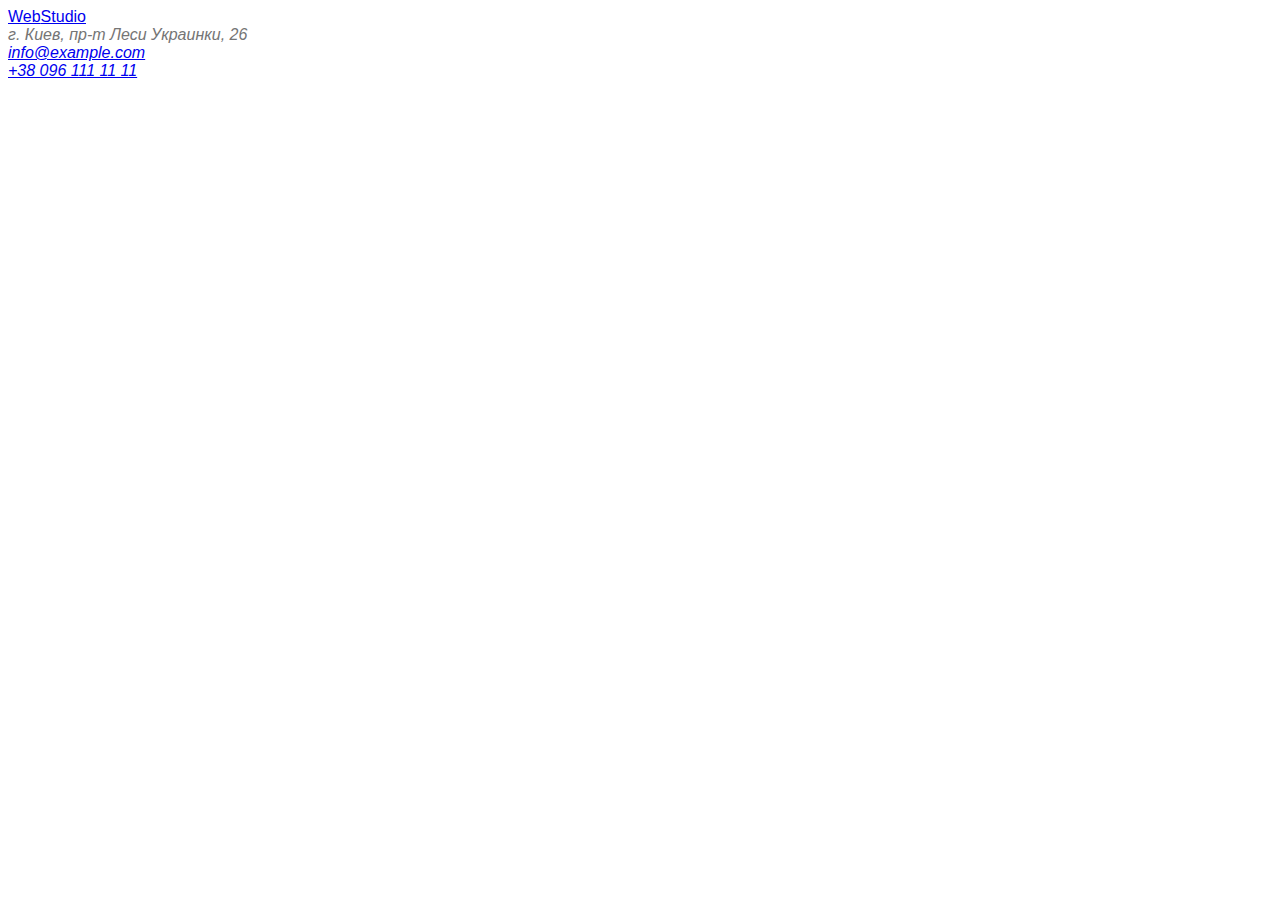
==== contacts.html @ 3fcf1eee "Initial commit" ====
<!DOCTYPE html>
<html lang="en">
  <head>
    <meta charset="UTF-8" />
    <meta http-equiv="X-UA-Compatible" content="IE=edge" />
    <meta name="viewport" content="width=device-width, initial-scale=1.0" />
    <link rel="stylesheet" href="./css/style.css" />
    <link rel="preconnect" href="https://fonts.gstatic.com" />
    <link
      href="https://fonts.googleapis.com/css2?family=Raleway:wght@700&display=swap"
      rel="stylesheet"
    />
    <title>homework-3</title>
  </head>
  <body>
    <footer class="footer">
      <a href="./index.html" class="logo"
        ><span class="logo-color">Web</span
        ><span class="logo-colors">Studio</span></a
      >

      <address>
        <ul>
          <li class="address">г. Киев, пр-т Леси Украинки, 26</li>
          <li>
            <a href="mailto:info@devstudio.com" class="contact-link"
              >info@example.com</a
            >
          </li>
          <li>
            <a href="tel:+380961111111" class="contact-link"
              >+38 096 111 11 11</a
            >
          </li>
        </ul>
      </address>
    </footer>
  </body>
</html>
---- css/style.css ----
:root {
  --primery-color-text: #757575;
  --title-text-color: #212121;
  --link-color: #212121;
  --bg-link-color: #f5f4fa;
  --hover-link-color: #ffffff;
  --bg-hover-link-color: #2196f3;
  --accent-color: #2196f3;
}

/* общие стили */
body {
  background-color: #ffffff;
  color: var(--primery-color-text);
  font-family: 'Roboto', sans-serif;
  font-style: normal;
}

h1,
h2,
h3,
h4,
h5,
h6,
p {
  margin: 0;
}

ul,
ol {
  margin: 0;
  padding: 0;
}

.link {
  text-decoration: none;
}

.list {
  list-style: none;
}

img {
  display: block;
}

button {
  cursor: pointer;
  font-family: inherit;
  color: var(--link-color);
  background: var(--bg-link-color);
  font-family: 'Roboto', sans-serif;
  border: 0px;
}

li {
  list-style: none;
}

a:hover {
  text-decoration: none;
}

.container {
  width: 1200px;
  margin: 0 auto;
  padding: 0 15px;
}

.visually-hidden {
  position: absolute !important;
  clip: rect(1px 1px 1px 1px);
  clip: rect(1px, 1px, 1px, 1px);
  padding: 0 !important;
  border: 0 !important;
  height: 1px !important;
  width: 1px !important;
  overflow: hidden;
}

/* ====================================header============================== */
.page-header .container {
  display: flex;
  justify-content: space-between;
  align-items: center;
  padding-top: 24px;
  padding-bottom: 24px;
  border-bottom: 1px solid #ECECEC;
}

.auth-nav .icon {
  display: flex;
  margin-right: 10px;
}

.auth-nav .link {
  display: flex;
}

.container .header-nav {
  display: flex;
  align-items: center;
}

.auth-nav .auth-nav-item {
  display: flex;
}

.site-nav-item:not(:last-child) {
  margin-right: 50px;
}

.auth-nav-item:not(:first-child) {
  margin-left: 50px;
}

.page-header .header-nav {
  display: flex;
}

.page-header .site-nav {
  display: flex;
}

.page-header .auth-nav  {
  display: flex;
}


.page-header .logo {
  color: #2196f3;
  font-family: "Raleway", sans-serif;
  font-weight: bold;
  font-size: 26px;
  line-height: 1.19;
  margin-right: 93px;
}

.page-header .logo span {
  color: black;
  font-family: "Raleway", sans-serif;
}

.site-nav .link {
  color: var(--link-color);
  font-weight: 500;
  font-size: 14px;
  line-height: 1.06;
  letter-spacing: 0.02em;
}

.site-nav .link:hover,
.site-nav .link:focus {
  color: var(--accent-color);
}

.site-nav .link.current {
  color: var(--accent-color);
}

.auth-nav .link {
  color: #757575;
  font-weight: 500;
  font-size: 14px;
  line-height: 1.06;
  letter-spacing: 0.02em;
}

.auth-nav .link:hover,
.auth-nav .link:focus {
  color: var(--accent-color);
}

.auth-nav .link:hover,
.auth-nav .link:focus {
  fill: var(--accent-color);
}

/* =======================================Футер===================== */
.page-footer {
  background: #2f303a;
}

.page-footer .container {
  display: flex;
  padding-top: 60px;
  padding-bottom: 60px;
}

.page-footer .address-box {
  margin-right: 70px;
}

.link-box .list {
  display: flex;
}


.link-box .link {
  display: flex;
  display: flex;
  width: 44px;
  height: 44px;
  justify-content: center;
  align-items: center;
  background-color: rgba(255, 255, 255, 0.1);
  border-radius: 50%;
}

.link-box .link:hover,
.link-box .link:focus {
  background-color: var(--accent-color);
}

.link-box .icon {
  fill: #FFFFFF;
}

.link-box .item:not(:last-child) {
  margin-right: 10px;
}

.link-box .text {
  font-weight: bold;
  font-size: 14px;
  line-height: 1.14;
  letter-spacing: 0.03em;
  text-transform: uppercase;
  color: #FFFFFF;
  margin-bottom: 20px;
}

.page-footer .auth-nav.item:not(:last-child) {
  margin-bottom: 9px;
}

.page-footer .address-footer {
  font-style: normal;
  font-size: 14px;
  line-height: 1.71;
  letter-spacing: 0.03em;
  color: #ffffff;
  margin-bottom: 9px;
}

.page-footer .link {
  font-size: 14px;
  line-height: 1.71;
  letter-spacing: 0.03em;
  color: rgba(255, 255, 255, 0.6);
}

.auth-nav-footer .link:hover,
.auth-nav-footer .link:focus {
  color: var(--accent-color);
}

.page-footer .logo {
  display: block;
  font-family: "Raleway",
  sans-serif;
  font-weight: bold;
  font-size: 26px;
  line-height: 1.2;
  letter-spacing: 0.03em;
  color: #2196f3;
  margin-bottom: 20px;
}

.page-footer span {
  color: #ffffff;
  font-family: "Raleway", sans-serif;
}

/* ============================Основной контент студия==============================*/

/* =================================Главный заголовок ===============================*/
.hero-section {
  background-color: #2f303a;
  background-image:linear-gradient(rgba(47, 48, 58, 0.4),
  rgba(47, 48, 58, 0.4)), url("../imeges/bg-hero.jpg");
  background-repeat: no-repeat;
  background-position: center;
}

.hero-section .container {
  padding-top: 200px;
  padding-bottom: 200px;
}

.container .button.primary {
  display: block;
  margin-top: 30px;
  margin-left: auto;
  margin-right: auto;
}

.hero-section .hero-title {
  font-style: normal;
  font-weight: 900;
  font-size: 44px;
  line-height: 1.36;
  text-align: center;
  color: #ffffff;
}

.button.primary {
  font-family: "Roboto", sans-serif;
  font-style: normal;
  font-weight: 700;
  font-size: 16px;
  line-height: 1.87;
  letter-spacing: 0.06em;
  color: var(--hover-link-color);
  background: var(--accent-color);
  box-shadow: 0px 4px 4px rgba(0, 0, 0, 0.15);
  border: 0px;
  border-radius: 4px;
  padding: 10px 32px;
}
/* =================================Главный заголовок ===============================*/



/* =========================Описание деятельности==================================== */
.section-work .section-work-box {
  display: flex;
  justify-content:center;
  align-items: center;
  width: 270px;
  height: 120px;
  background: #F5F4FA;
  border-radius: 4px;
  margin-bottom: 30px;
}
.section-work .container {
  padding-bottom: 94px;
  padding-top: 94px;
}

.section-work .section-work.list {
  display: flex;
  justify-content:space-between;
  align-items: center;
}

.section-work .section-work.item {
  width: 270px;
}

.section-work .subtitle {
  font-weight: 700;
  font-size: 14px;
  line-height: 1.14;
  letter-spacing: 0.03em;
  text-transform: uppercase;
  color: var(--title-text-color);
  margin-bottom: 10px;
}

.section-work .text {
  font-size: 14px;
  line-height: 1.71;
  letter-spacing: 0.03em;
  color: var(--primery-color-text);
}
/* =========================Описание деятельности==================================== */



/* =====================================Чем мы занимаемся============================= */

.section-description .description-list {
  display: flex;
  justify-content:space-between;
  padding-bottom: 94px;
}

.section-description .title {
  font-weight: 700;
  font-size: 36px;
  line-height: 1.2;
  text-align: center;
  letter-spacing: 0.03em;
  color: var(--title-text-color);
  margin-bottom: 50px;
}
/* =====================================Чем мы занимаемся============================= */



/* ========================================Наша команда================================ */
.section-teem {
  background-color: #F5F4FA;
}

.section-teem .container {
  padding-top: 94px;
  padding-bottom: 94px;
}

.section-teem .teem-list-wrapper{
  background: #FFFFFF;
  box-shadow: 0px 1px 3px rgba(0, 0, 0, 0.12),
  0px 1px 1px rgba(0, 0, 0, 0.14),
  0px 2px 1px rgba(0, 0, 0, 0.2);
  border-radius: 0px 0px 4px 4px;
}

.section-teem .teem-list-wrapper {
  padding: 30px;
}

.teem-list-wrapper .icon {
  fill: #afb1b8;
}

.teem-list-wrapper .list {
  display: flex;
  justify-content: space-between;
}


.teem-list-wrapper .item:hover .icon {
  fill: #FFFFFF;
}

.teem-list-wrapper .link:hover {
  background-color: var(--accent-color);
}

.teem-list-wrapper .link:focus {
  background-color: var(--accent-color);
}

.teem-list-wrapper .item:focus .icon {
    fill: #FFFFFF;
}

.teem-list-wrapper .link {
  display: flex;
  width: 44px;
  height: 44px;
  justify-content: center;
  align-items: center;
  border-radius: 50%;
}

.section-teem .teem-list {
  display: flex;
  justify-content: space-between;
  flex-wrap: wrap;
}

.section-teem .title {
  font-weight: 700;
  font-size: 36px;
  line-height: 1.2;
  text-align: center;
  letter-spacing: 0.03em;
  color: var(--title-text-color);
  margin-bottom: 50px;
}

.section-teem .subtitle {
  font-weight: 500;
  font-size: 16px;
  line-height: 1.2;
  letter-spacing: 0.03em;
  color: var(--title-text-color);
  margin-bottom: 10px;
  text-align: center;
}

.section-teem .text {
  font-weight: 400;
  font-size: 16px;
  line-height: 1.2;
  letter-spacing: 0.03em;
  color: var(--primery-color-text);
  text-align: center;
  margin-bottom: 16px;
}
/* ========================================Наша команда================================ */



/* =======================================Постоянные клиенты======================= */

.section-clients .list {
  display: flex;
  justify-content: space-between;
}

.section-clients .item{
  display: flex;
}

.section-clients .icon {
  fill:#afb1b8;
}

.section-clients .link:hover {
  border: 1px solid var(--accent-color);
}

.section-clients .link:hover .icon {
  fill: var(--accent-color);
}

.section-clients .link:focus {
  border: 1px solid var(--accent-color);
}

.section-clients .link:focus .icon {
  fill: var(--accent-color);
}

.section-clients .link {
  display: flex;
  width: 170px;
  height: 90px;
  justify-content: center;
  align-items: center;
  border: 1px solid #AFB1B8;
  border-radius: 4px;
}

.section-clients .container {
  margin-bottom: 94px;
  margin-top: 94px;
}

.section-clients .title {
  font-weight: 700;
  font-size: 36px;
  line-height: 1.2;
  text-align: center;
  letter-spacing: 0.03em;
  color: var(--title-text-color);
  margin-bottom: 50px;
}
/* =======================================Постоянные клиенты======================= */











/* ==================================Основной контент Портфолио================= */

/* =============================Фильтр портфолио=================================== */

.portfolio-filter .portfolio-filter-list {
  display: flex;
  justify-content: center;
}

.portfolio-filter .container {
  margin-top: 94px;
  margin-bottom: 50px;
}

.portfolio-filter .portfolio-filter-list-item:not(:last-child) {
  margin-right: 8px;
}

.button.secondary {
  font-weight: 500;
  font-size: 16px;
  line-height: 1.62;
  text-align: center;
  border-radius: 4px;
  color: var(--link-color);
  background: var(--bg-link-color);
  border: 0px;
  padding: 6px 22px;
}

.button.secondary:hover,
.button.secondary:focus {
  background: var(--accent-color);
  box-shadow: 0px 3px 1px rgba(0, 0, 0, 0.1), 0px 1px 2px rgba(0, 0, 0, 0.08),
    0px 2px 2px rgba(0, 0, 0, 0.12);
  color: var(--hover-link-color);
}
/* =============================Фильтр портфолио=================================== */




/* ==============================Карточки============================================== */

.portfolio-work .portfolio-work-list {
  display: flex;
  flex-wrap: wrap;
  margin-top: -30px;
  margin-left: -30px;
}

.portfolio-work .portfolio-work-list-item:hover,
.portfolio-work .portfolio-work-list-item:hover {
  box-shadow: 0px 1px 1px rgba(0, 0, 0, 0.12),
  0px 4px 4px rgba(0, 0, 0, 0.06),
  1px 4px 6px rgba(0, 0, 0, 0.16);
}

.portfolio-work .portfolio-work-list-item {
  display: block;
  margin-top: 30px;
  margin-left: 30px;
  width: calc(100% / 3 - 30px);
}

.portfolio-work .container {
  padding-bottom: 94px;
}

.portfolio-work .portfolio-work-wrapper {
  padding: 20px 24px;
  border: 1px solid #EEEEEE;
  border-top: none;
}

.portfolio-work .subtitle {
  font-weight: 700;
  font-size: 18px;
  line-height: 2;
  letter-spacing: 0.06em;
  color: var(--title-text-color);
  margin-bottom: 4px;
}

.portfolio-work .text {
  font-family: Roboto;
  font-style: normal;
  font-weight: normal;
  font-size: 16px;
  line-height: 1.87;
  letter-spacing: 0.03em;
  color: var(--primery-color-text);
}
/* ==============================Карточки============================================== */
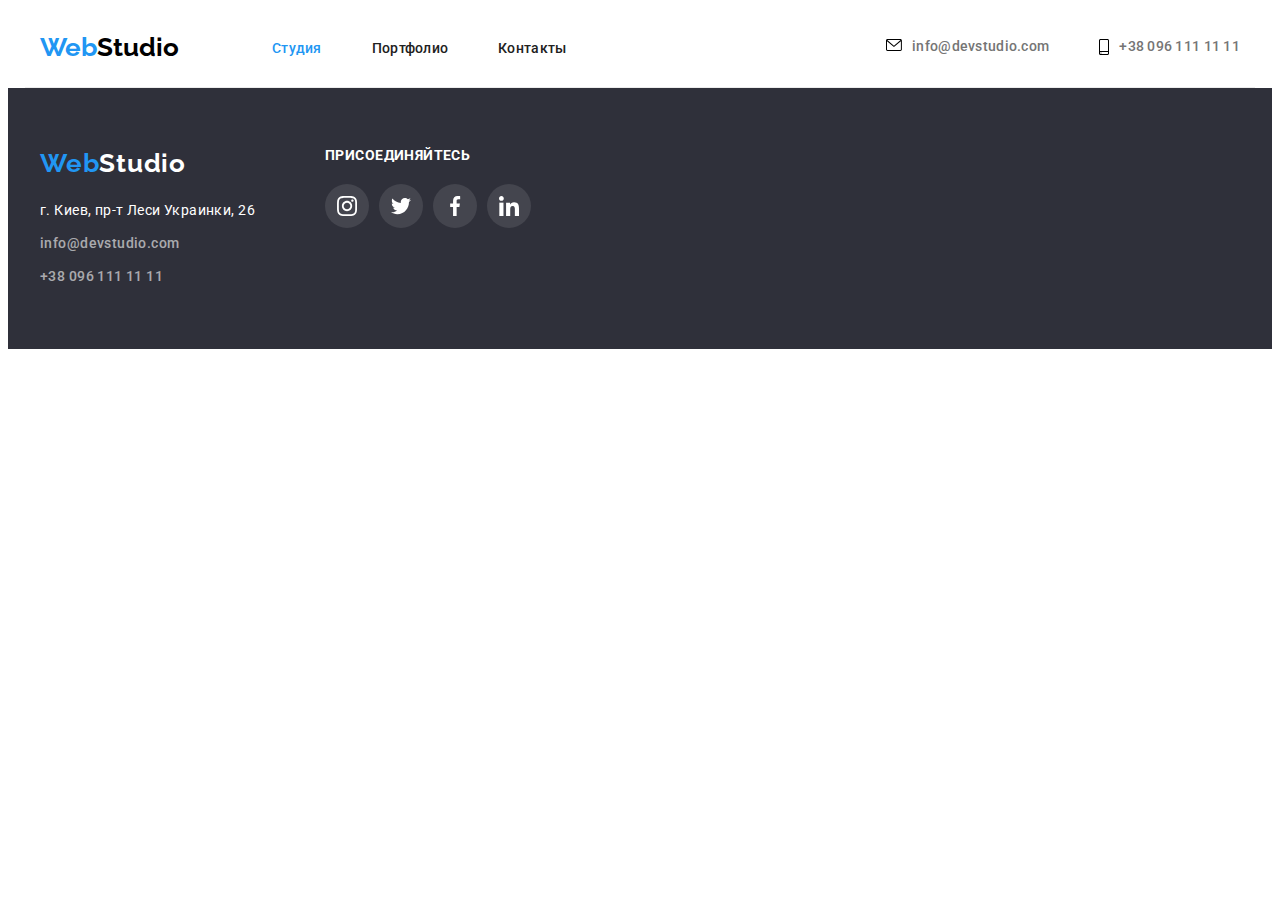
==== commit c46e5410: "все переделал , выправил все в html и css и расставил комментарии в коде" ====
--- a/contacts.html
+++ b/contacts.html
@@ -1,39 +1,100 @@
 <!DOCTYPE html>
-<html lang="en">
+<html lang="ru">
   <head>
     <meta charset="UTF-8" />
     <meta http-equiv="X-UA-Compatible" content="IE=edge" />
     <meta name="viewport" content="width=device-width, initial-scale=1.0" />
-    <link rel="stylesheet" href="./css/style.css" />
+    <title>WebStudio</title>
+    <link
+      rel="stylesheet"
+      href="https://cdnjs.cloudflare.com/ajax/libs/modern-normalize/1.0.0/modern-normalize.min.css"
+      integrity="sha512-ISS7cAi1PEhQ8jnbJpJZMd29NlhNj4AWYyLOSp2CE/CsHxTCu+r+t0D2yoJudVrd0/8fTVPUVDzY5Tvli75u/g=="
+      crossorigin="anonymous"
+    />
+    <link rel="preconnect" href="https://fonts.gstatic.com" />
     <link rel="preconnect" href="https://fonts.gstatic.com" />
     <link
-      href="https://fonts.googleapis.com/css2?family=Raleway:wght@700&display=swap"
+      href="https://fonts.googleapis.com/css2?family=Raleway:wght@700&family=Roboto:wght@400;500;700;900&display=swap"
       rel="stylesheet"
     />
-    <title>homework-3</title>
+    <link rel="stylesheet" href="./css/style.css" />
   </head>
   <body>
-    <footer class="footer">
-      <a href="./index.html" class="logo"
-        ><span class="logo-color">Web</span
-        ><span class="logo-colors">Studio</span></a
-      >
-
-      <address>
-        <ul>
-          <li class="address">г. Киев, пр-т Леси Украинки, 26</li>
-          <li>
-            <a href="mailto:info@devstudio.com" class="contact-link"
-              >info@example.com</a
-            >
+    <!--Шапка сайта-->
+    <header class="page-header">
+      <div class="container">
+        <nav class="header-nav">
+          <a href="./index.html" class="logo link">Web<span>Studio</span></a>
+          <ul class="site-nav list">
+            <li class="site-nav-item"><a href="./index.html" class="link current"> Студия </a></li>
+            <li class="site-nav-item"><a href="./portfolio.html" class="link"> Портфолио </a></li>
+            <li class="site-nav-item"><a href="./contacts.html" class="link"> Контакты </a></li>
+          </ul>
+        </nav>
+        <ul class="auth-nav">
+          <li class="auth-nav-item">
+            <a href="mailto:" class="link current">
+              <svg class="icon" width="16" height="12">
+                <use href="./imeges/icons.svg#mail"></use>
+              </svg>
+              info@devstudio.com
+            </a>
           </li>
-          <li>
-            <a href="tel:+380961111111" class="contact-link"
-              >+38 096 111 11 11</a
-            >
+          <li class="auth-nav-item">
+            <a href="tel:" class="link">
+              <svg class="icon" width="10" height="16">
+                <use href="./imeges/icons.svg#tell"></use>
+              </svg>
+              +38 096 111 11 11
+            </a>
           </li>
         </ul>
-      </address>
+      </div>
+    </header>
+    <footer class="page-footer">
+      <div class="container">
+        <div class="address-box">
+          <a href="./index.html" class="logo link">Web<span>Studio</span></a>
+          <address class="address-footer">г. Киев, пр-т Леси Украинки, 26</address>
+          <ul class="auth-nav-footer list">
+            <li class="auth-nav item"><a href="mailto:" class="link"> info@devstudio.com </a></li>
+            <li class="auth-nav item"><a href="tel:" class="link"> +38 096 111 11 11 </a></li>
+          </ul>
+        </div>
+        <div class="link-box">
+          <p class="text">присоединяйтесь</p>
+          <ul class="list">
+            <li class="item">
+              <a href="" class="link">
+                <svg class="icon" width="20" height="20">
+                  <use href="./imeges/icons.svg#instagram"></use>
+                </svg>
+              </a>
+            </li>
+            <li class="item">
+              <a href="" class="link">
+                <svg class="icon" width="20" height="20">
+                  <use href="./imeges/icons.svg#twitter"></use>
+                </svg>
+              </a>
+            </li>
+            <li class="item">
+              <a href="" class="link">
+                <svg class="icon" width="20" height="20">
+                  <use href="./imeges/icons.svg#facebook"></use>
+                </svg>
+              </a>
+            </li>
+            <li class="item">
+              <a href="" class="link">
+                <svg class="icon" width="20" height="20">
+                  <use href="./imeges/icons.svg#linkedin"></use>
+                </svg>
+              </a>
+            </li>
+          </ul>
+        </div>
+      </div>
     </footer>
   </body>
 </html>
--- a/css/style.css
+++ b/css/style.css
@@ -78,7 +78,7 @@
   overflow: hidden;
 }
 
-/* ====================================header============================== */
+/* =============header====== */
 .page-header .container {
   display: flex;
   justify-content: space-between;
@@ -176,7 +176,7 @@
   fill: var(--accent-color);
 }
 
-/* =======================================Футер===================== */
+/* ===========Футер====== */
 .page-footer {
   background: #2f303a;
 }
@@ -272,9 +272,9 @@
   font-family: "Raleway", sans-serif;
 }
 
-/* ============================Основной контент студия==============================*/
-
-/* =================================Главный заголовок ===============================*/
+/* ====Основной контент студия=====*/
+
+/* ======Главный заголовок =======*/
 .hero-section {
   background-color: #2f303a;
   background-image:linear-gradient(rgba(47, 48, 58, 0.4),
@@ -318,11 +318,11 @@
   border-radius: 4px;
   padding: 10px 32px;
 }
-/* =================================Главный заголовок ===============================*/
-
-
-
-/* =========================Описание деятельности==================================== */
+/* =======Главный заголовок =======*/
+
+
+
+/* =====Описание деятельности======== */
 .section-work .section-work-box {
   display: flex;
   justify-content:center;
@@ -364,11 +364,11 @@
   letter-spacing: 0.03em;
   color: var(--primery-color-text);
 }
-/* =========================Описание деятельности==================================== */
-
-
-
-/* =====================================Чем мы занимаемся============================= */
+/* =======Описание иконок========= */
+
+
+
+/* ============Чем мы занимаемся====== */
 
 .section-description .description-list {
   display: flex;
@@ -385,11 +385,11 @@
   color: var(--title-text-color);
   margin-bottom: 50px;
 }
-/* =====================================Чем мы занимаемся============================= */
-
-
-
-/* ========================================Наша команда================================ */
+/* =========Чем мы занимаемся====== */
+
+
+
+/* ==========Наша команда============= */
 .section-teem {
   background-color: #F5F4FA;
 }
@@ -481,11 +481,11 @@
   text-align: center;
   margin-bottom: 16px;
 }
-/* ========================================Наша команда================================ */
-
-
-
-/* =======================================Постоянные клиенты======================= */
+/*=============Наша команда========= */
+
+
+
+/* =====Постоянные клиенты===== */
 
 .section-clients .list {
   display: flex;
@@ -540,21 +540,21 @@
   color: var(--title-text-color);
   margin-bottom: 50px;
 }
-/* =======================================Постоянные клиенты======================= */
-
-
-
-
-
-
-
-
-
-
-
-/* ==================================Основной контент Портфолио================= */
-
-/* =============================Фильтр портфолио=================================== */
+/* ========Постоянные клиенты==== */
+
+
+
+
+
+
+
+
+
+
+
+/* ===Контент Портфолио===== */
+
+/* ======Фильтр портфолио============ */
 
 .portfolio-filter .portfolio-filter-list {
   display: flex;
@@ -589,12 +589,12 @@
     0px 2px 2px rgba(0, 0, 0, 0.12);
   color: var(--hover-link-color);
 }
-/* =============================Фильтр портфолио=================================== */
-
-
-
-
-/* ==============================Карточки============================================== */
+/* ======Фильтр портфолио======== */
+
+
+
+
+/* ========Карточки========== */
 
 .portfolio-work .portfolio-work-list {
   display: flex;
@@ -645,4 +645,4 @@
   letter-spacing: 0.03em;
   color: var(--primery-color-text);
 }
-/* ==============================Карточки============================================== */
+ /* ========Карточки==== */
